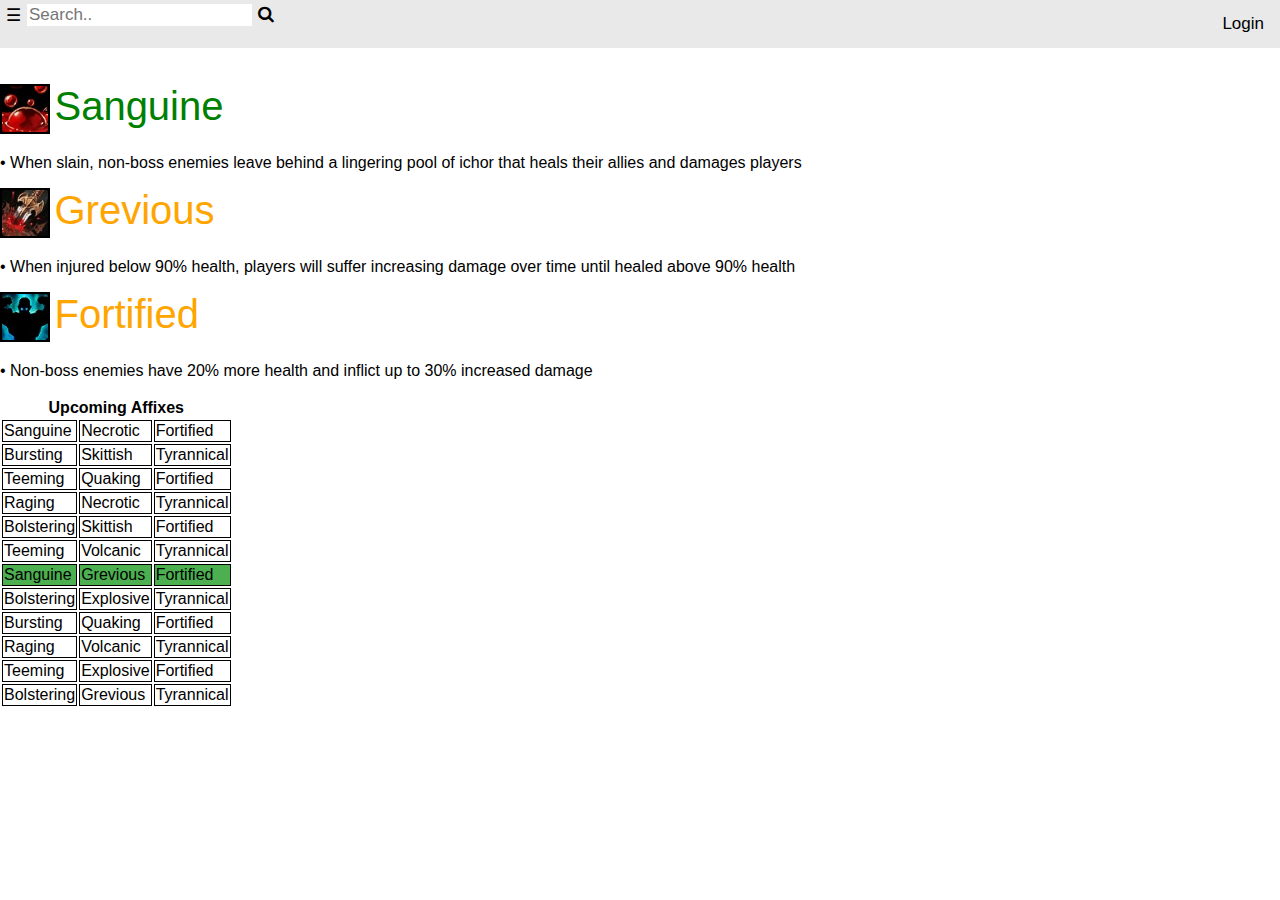
==== affixes.html @ 0853c2ef "Update affixes.html" ====
<!DOCTYPE html>
<html>
	
<head>
	<!-- Global site tag (gtag.js) - Google Analytics -->
<script async src="https://www.googletagmanager.com/gtag/js?id=UA-116545695-1"></script>
<script>
  window.dataLayer = window.dataLayer || [];
  function gtag(){dataLayer.push(arguments);}
  gtag('js', new Date());

  gtag('config', 'UA-116545695-1');
</script>
	<title> Affixes </title>
<meta name="viewport" content="width=device-width, initial-scale=1">
<link rel="stylesheet" href="https://cdnjs.cloudflare.com/ajax/libs/font-awesome/4.7.0/css/font-awesome.min.css">
<link rel="stylesheet" type="text/css" href="css/affixes.css">
	<link rel="stylesheet" type="text/css" href="css/affixesheader.css">
	<script src="js/affixes.js"></script>
</head>
	
<div class ="topnav">
	<button class = "sidebtn" onclick="openNav()">&#9776;</button>
      <input type="text" placeholder="Search.." name="search">
      <button class ="searchbtn" type="submit"><i class="fa fa-search"></i></button>
<a href ="#" onclick="document.getElementById('id01').style.display='inline-block'">Login</a>
</div>
	
<div id="mySidenav" class="sidenav">
  <a href="javascript:void(0)" class="closebtn" onclick="closeNav()">&times;</a>
  <a href="index">Home</a>
  <a href="rankings">Rankings</a>
  <a href="affixes">Affixes</a>
<div class="dropdown">
    <button class="dropbtn">Affixes
      <i class="fa fa-caret-down"></i>
    </button>
    <div class="dropdown-content">
      <a href ="affixes">Now    <img style ="margin:0px 0px;float:right" id="tw1" width = "20" height = "20"> <img style ="margin:0px 0px;float:right" id="tw2" width = "20" height = "20"> <img style ="margin:0px 0px;float:right" id = "tw3" width = "20" height = "20"></a>
      <a href ="affixes">Next   <img style ="margin:0px 0px;float:right" id="nw1" width = "20" height = "20"> <img style ="margin:0px 0px;float:right" id="nw2" width = "20" height = "20"> <img style ="margin:0px 0px;float:right" id = "nw3" width = "20" height = "20"></a>
      <a href ="affixes">Then   <img style ="margin:0px 0px;float:right" id="an1" width = "20" height = "20"> <img style ="margin:0px 0px;float:right" id="an2" width = "20" height = "20"> <img style ="margin:0px 0px;float:right" id = "an3" width = "20" height = "20"></a>
    </div>
  </div>
</div>
	
<style>
body {
    font-family: "Lato", sans-serif;
    transition: background-color .5s;
}

.sidenav {
    height: 100%;
    width: 0px;
    position: fixed;
    z-index: 1;
    top: ;
    left: 0;
    background-color: #111;
    overflow-x: hidden;
    transition: 0.5s;
    padding-top: 60px;
}

.sidenav a {
    padding: 8px 8px 8px 32px;
    text-decoration: none;
    font-size: 25px;
    color: #818181;
    display: block;
    transition: 0.3s;
}

.sidenav a:hover {
    color: #f1f1f1;
}

.sidenav .closebtn {
    position: absolute;
    top: 0;
    right: 25px;
    font-size: 36px;
    margin-left: 50px;
}

@media screen and (max-height: 450px) {
  .sidenav {padding-top: 15px;}
  .sidenav a {font-size: 18px;}
}
	</style>
<script>	
function openNav(){
  	document.getElementById("mySidenav").style.width = "250px";
    	document.body.style.backgroundColor = "rgba(0,0,0,0.4)";
} //enable double click closing
	function closeNav() {
 document.getElementById("mySidenav").style.width = "0";
    document.body.style.backgroundColor = "white";
	}

	</script>

<div id="id01" class="modal">
  
  <form class="modal-content animate" action="/action_page.php">
    <div class="imgcontainer">
      <span onclick="document.getElementById('id01').style.display='none'" class="close" title="Close Modal">&times;</span>
    </div>

    <div class="container">
      <label for="uname"><b>Username</b></label>
      <input class = "inputuser" type="text" placeholder="Enter Username" name="uname" required>

      <label for="psw"><b>Password</b></label>
      <input class = "inputpass" type="password" placeholder="Enter Password" name="psw" required>
        
      <button type="submit">Login</button>
      <label>
        <input type="checkbox" checked="checked" name="remember"> Remember me
      </label>
    </div>

    <div class="container" style="background-color:#f1f1f1">
      <button type="button" onclick="document.getElementById('id01').style.display='none'" class="cancelbtn">Cancel</button>
      <span class="psw">Forgot <a href="forgotpass">password</a></span>
    </div>
  </form>
</div>

<div id="id01" class="modal">
  
  <form class="modal-content animate" action="/action_page.php">
    <div class="imgcontainer">
      <span onclick="document.getElementById('id01').style.display='none'" class="close" title="Close Modal">&times;</span>
    </div>

    <div class="container">
      <label for="uname"><b>Username</b></label>
      <input type="text" placeholder="Enter Username" name="uname" required>

      <label for="psw"><b>Password</b></label>
      <input type="password" placeholder="Enter Password" name="psw" required>
        
      <button type="submit">Login</button>
      <label>
        <input type="checkbox" checked="checked" name="remember"> Remember me
      </label>
    </div>

    <div class="container" style="background-color:#f1f1f1">
      <button type="button" onclick="document.getElementById('id01').style.display='none'" class="cancelbtn">Cancel</button>
      <span class="psw">Forgot <a href="forgotpass">password?</a></span>
    </div>
  </form>
</div>

<script>
// Get the modal
var modal = document.getElementById('id01');

// When the user clicks anywhere outside of the modal, close it
window.onclick = function(event) {
    if (event.target == modal) {
        modal.style.display = "none";
    }
}
</script>

<br><br>
<body onload = "updateClock(); loadTable()">
<img style = "display:inline" id="pone" width = "50" height = "50" border ="2"> 
<p style ="font-size:40px; text-align:center; display:inline; vertical-align:top" id="hone"> </p> 
<p style = "color:black; text-align:left" id="pdone"> </p>
<img style = "display:inline" id="ptwo" width = "50" height = "50" border ="2"> 
<p style ="font-size:40px; text-align:center; display:inline; vertical-align:top" id="htwo"> </p> 
<p style = "color:black" id="pdtwo"> </p>
<img style = "display:inline" id="pthree" width = "50" height = "50" border ="2"> 
<p style ="font-size:40px; text-align:center; display:inline; vertical-align:top" id="hthree"> </p> 
<p style = "color:black" id="pdthree"> </p>
<table>
  	<tr>
    	<th colspan = 3>Upcoming Affixes</th>
  	</tr>
  	<tr>
		<td onclick = "setweek(1)" id ="week00"></td>
        <td onclick = "setweek(1)" id ="week01"></td>
        <td onclick = "setweek(1)" id ="week02"></td>
  	</tr>
  	<tr>
    	<td onclick = "setweek(2)" id ="week10"></td>
        <td onclick = "setweek(2)"id ="week11"></td>
        <td onclick = "setweek(2)"id ="week12"></td>
  	</tr>
  	<tr>
    	<td onclick = "setweek(3)" id ="week20"></td>
        <td onclick = "setweek(3)"id ="week21"></td>
        <td onclick = "setweek(3)"id ="week22"></td>
    </tr>
    <tr>
    	<td onclick = "setweek(4)"id ="week30"></td>
        <td onclick = "setweek(4)"id ="week31"></td>
        <td onclick = "setweek(4)"id ="week32"></td>
    </tr>
    <tr>
    	<td onclick = "setweek(5)"id ="week40"></td>
        <td onclick = "setweek(5)"id ="week41"></td>
        <td onclick = "setweek(5)"id ="week42"></td>
    </tr>
    <tr>
    	<td onclick = "setweek(6)"id ="week50"></td>
        <td onclick = "setweek(6)"id ="week51"></td>
        <td onclick = "setweek(6)"id ="week52"></td>
    </tr>
    <tr>
    	<td onclick = "setweek(7)"id ="week60"></td>
        <td onclick = "setweek(7)"id ="week61"></td>
        <td onclick = "setweek(7)"id ="week62"></td>
    </tr>
    <tr>
    	<td onclick = "setweek(8)"id ="week70"></td>
        <td onclick = "setweek(8)"id ="week71"></td>
        <td onclick = "setweek(8)"id ="week72"></td>
    </tr>
    <tr>
    	<td onclick = "setweek(9)"id ="week80"></td>
        <td onclick = "setweek(9)"id ="week81"></td>
        <td onclick = "setweek(9)"id ="week82"></td>
    </tr>
    <tr>
    	<td onclick = "setweek(10)"id ="week90"></td>
        <td onclick = "setweek(10)"id ="week91"></td>
        <td onclick = "setweek(10)"id ="week92"></td>
    </tr>
    <tr>
    	<td onclick = "setweek(11)"id ="week100"></td>
        <td onclick = "setweek(11)"id ="week101"></td>
        <td onclick = "setweek(11)"id ="week102"></td>
    </tr>
    <tr>
    	<td onclick = "setweek(12)"id ="week110"></td>
        <td onclick = "setweek(12)"id ="week111"></td>
        <td onclick = "setweek(12)"id ="week112"></td>
    </tr>
</table>
</body>
</html>
---- css/affixes.css ----
body {font-family: Arial, Helvetica, sans-serif;}

/* Full-width input fields */
.inputpass, .inputuser {
   width: 100%;
    padding: 12px 20px;
    margin: 8px 0;
    display: inline-block;
    border: 1px solid #ccc;
    box-sizing: border-box; 
}

/* Extra styles for the cancel button */
.cancelbtn {
    width: auto;
    padding: 10px 18px;
    background-color: #f44336;
}

/* Center the image and position the close button */
.imgcontainer {
    text-align: center;
    margin: 24px 0 12px 0;
    position: relative;
}

img.avatar {
    width: 40%;
    border-radius: 50%;
}

.container {
    padding: 16px;
}

span.psw {
    float: left;
    padding-top: 16px;
}

/* The Modal (background) */
.modal {
    display: none; /* Hidden by default */
    position: fixed; /* Stay in place */
    z-index: 1; /* Sit on top */
    left: 0;
    top: 0;
    width: 100%; /* Full width */
    height: 100%; /* Full height */
    overflow: auto; /* Enable scroll if needed */
    background-color: rgb(0,0,0); /* Fallback color */
    background-color: rgba(0,0,0,0.4); /* Black w/ opacity */
    padding-top: 60px;
}

/* Modal Content/Box */
.modal-content {
    background-color: #fefefe;
    margin: 5% auto 15% auto; /* 5% from the top, 15% from the bottom and centered */
    border: 1px solid #888;
    width: 80%; /* Could be more or less, depending on screen size */
}

/* The Close Button (x) */
.close {
    position: absolute;
    right: 25px;
    top: 0;
    color: #000;
    font-size: 35px;
    font-weight: bold;
}

.close:hover,
.close:focus {
    color: red;
    cursor: pointer;
}

/* Add Zoom Animation */
.animate {
    -webkit-animation: animatezoom 0.6s;
    animation: animatezoom 0.6s
}

@-webkit-keyframes animatezoom {
    from {-webkit-transform: scale(0)} 
    to {-webkit-transform: scale(1)}
}
    
@keyframes animatezoom {
    from {transform: scale(0)} 
    to {transform: scale(1)}
}

/* Change styles for span and cancel button on extra small screens */
@media screen and (max-width: 300px) {
    span.psw {
       display: block;
       float: none;
    }
    .cancelbtn {
       width: 100%;
    }
}

.navbar a:hover, .dropdown:hover .dropbtn {
    background-color: red;
}

.sticky {
  position: fixed;
  top: 0;
  width: 100%;
}


.navbar {
    overflow: hidden;
    position: sticky;
    top: 0;
    width: 100%;
    background-color: #333;
    font-family: Arial, Helvetica, sans-serif;
}

.navbar a {
   	float: left;
    font-size: 16px;
    color: white;
    text-align: center;
    padding: 10px 16px;
    text-decoration: none;
}

.dropdown {
    overflow: hidden;
    position: sticky;
}

.dropdown .dropbtn {
    font-size: 16px;    
    border: none;
    outline: none;
    color: white;
    position: sticky;
    padding: 10px 16px;
    background-color: inherit;
    font-family: inherit;
    margin: 0;
}
.dropbtnactive {
    font-size: 16px;    
    border: none;
    outline: none;
    color: white;
    position: sticky;
    padding: 10px 16px;
    background-color: red;
    font-family: inherit;
    margin: 0;
}

.dropdown-content {
    display: none;
    float:left;
    position:fixed;
    background-color: #f9f9f9;
    min-width: 100px;
    box-shadow: 0px 8px 16px 0px rgba(0,0,0,0.2);
    z-index: 1;
}

.dropdown-content a {
    float: none;
    color: black;
    padding: 0px 16px;
    text-decoration: none;
    display: block;
    text-align: left;
}

.dropdown-content a:hover {
    background-color: #ddd;
}

.dropdown:hover .dropdown-content {
    display: block;
}

td {
    border: 1px solid black;
}

tr:hover {
    background-color: red;
}
tr:first-child:hover {
    background-color: white;
}
---- css/affixesheader.css ----
* {box-sizing: border-box;}

body {
  margin: 0;
  font-family: Arial, Helvetica, sans-serif;
}

.topnav {
  overflow: hidden;
  background-color: #e9e9e9;
}

.topnav a {
  float: right;
  display: inline-block;
  color: black;
  text-align: center;
  padding: 14px 16px;
  text-decoration: none;
  font-size: 17px;
  margin-top: 0px;
}

.topnav a:hover {
  background-color: #ddd;
  color: black;
}

.topnav a.active {
  background-color: #2196F3;
  color: white;
}

.topnav .sidebtn {
    float: left;
  display: inline-block;
  border: none;
  color:black;
  cursor: pointer;
  background: inherit;
  margin-top: 4px;
  margin-bottom: 4px;
  font-size: 17px;
}

.topnav input[type=text] {
  margin-top: 4px;
  margin-bottom: 4px;
  font-size: 17px;
  border: none;
  float: left;
  display: inline-block;
}
.topnav .searchbtn {
    float: left;
  display: inline-block;
  border: none;
  cursor: pointer;
  margin-top: 4px;
  margin-bottom: 4px;
  background: inherit;
  font-size: 17px;
  color: black;
}

.topnav .searchbtn:hover, .topnav .sidebtn:hover {
  background: #ccc;
}

@media screen and (max-width: 600px) {
  .topnav input[type=text], .topnav .sidebtn {
    float: none;
    display: inline-block;
    text-align: left;
    /*width: 100%;*/
    margin: 0;
    padding: 8px; /*14*/
  }
  .topnav .searchbtn {
    display: inline;
    float:right;
  }
  .topnav a {
    display: inline-block; 
    float: right;
    text-align: left;
    margin: 0;
    padding: 8px;
  }
  .topnav input[type=text] {
    border: 1px solid #ccc;  
  }
}
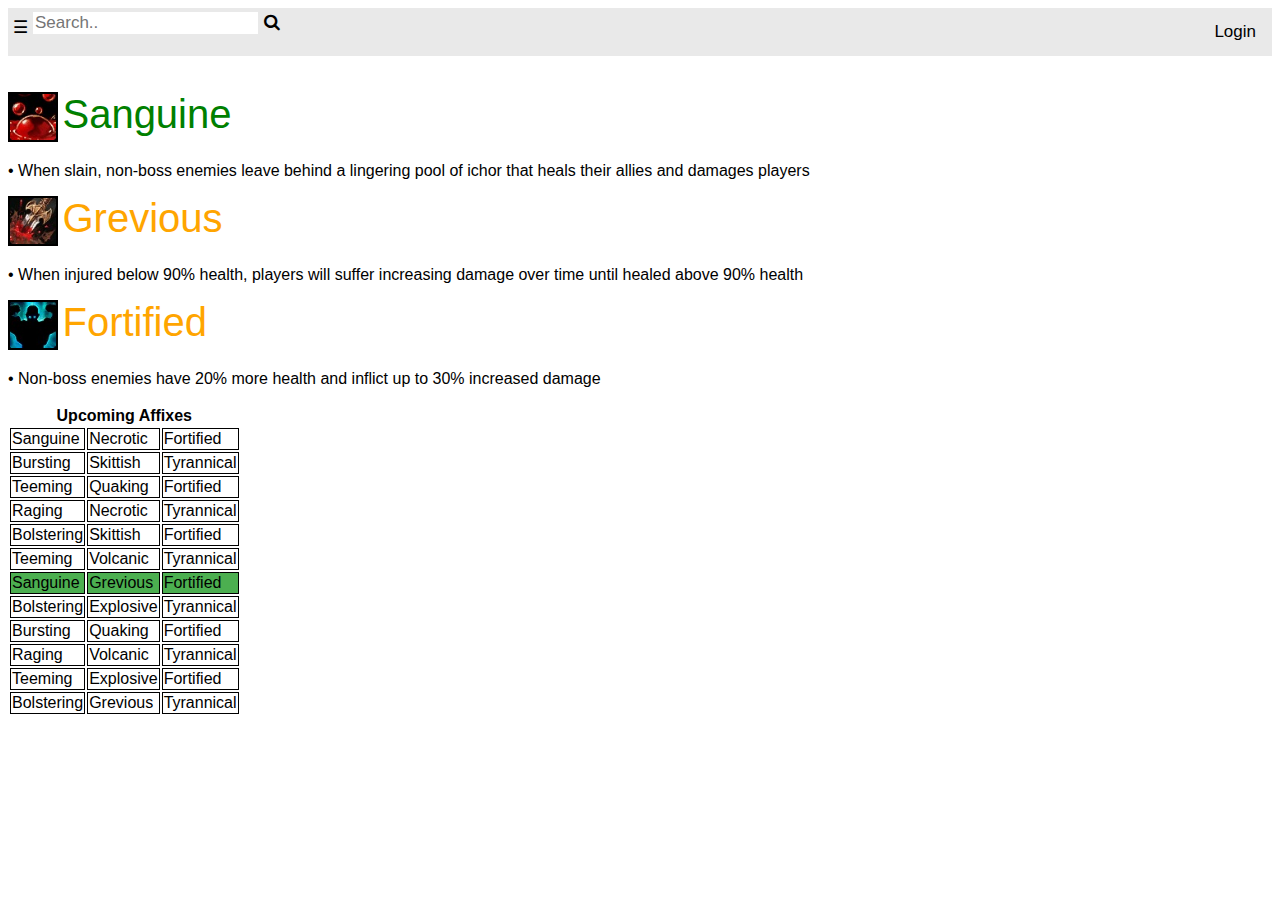
==== commit 87119831: "Update affixes.html" ====
--- a/affixes.html
+++ b/affixes.html
@@ -30,15 +30,15 @@
   <a href="javascript:void(0)" class="closebtn" onclick="closeNav()">&times;</a>
   <a href="index">Home</a>
   <a href="rankings">Rankings</a>
-  <a href="affixes">Affixes</a>
+  <!--<a href="affixes">Affixes</a>-->
 <div class="dropdown">
     <button class="dropbtn">Affixes
       <i class="fa fa-caret-down"></i>
     </button>
     <div class="dropdown-content">
-      <a href ="affixes">Now    <img style ="margin:0px 0px;float:right" id="tw1" width = "20" height = "20"> <img style ="margin:0px 0px;float:right" id="tw2" width = "20" height = "20"> <img style ="margin:0px 0px;float:right" id = "tw3" width = "20" height = "20"></a>
-      <a href ="affixes">Next   <img style ="margin:0px 0px;float:right" id="nw1" width = "20" height = "20"> <img style ="margin:0px 0px;float:right" id="nw2" width = "20" height = "20"> <img style ="margin:0px 0px;float:right" id = "nw3" width = "20" height = "20"></a>
-      <a href ="affixes">Then   <img style ="margin:0px 0px;float:right" id="an1" width = "20" height = "20"> <img style ="margin:0px 0px;float:right" id="an2" width = "20" height = "20"> <img style ="margin:0px 0px;float:right" id = "an3" width = "20" height = "20"></a>
+      <a style ="inline-block;float:left" href ="affixes">This Week <img style ="display:inline-block;float:left" id="tw1" width = "20" height = "20"> <img style ="inline-block;float:left" id="tw2" width = "20" height = "20"> <img style ="inline-block;float:left" id = "tw3" width = "20" height = "20"></a>
+      <a style ="inline-block;float:left" href ="affixes">Next Week <img style ="inline-block;float:left" id="nw1" width = "20" height = "20"> <img style ="inline-block;float:left" id="nw2" width = "20" height = "20"> <img style ="inline-block;float:left" id = "nw3" width = "20" height = "20"></a>
+      <a style ="inline-block;float:left" href ="affixes">Week After <img style ="inline-block;float:left" id="an1" width = "20" height = "20"> <img style ="inline-block;float:left" id="an2" width = "20" height = "20"> <img style ="inline-block;float:left" id = "an3" width = "20" height = "20"></a>
     </div>
   </div>
 </div>
--- a/css/affixesheader.css
+++ b/css/affixesheader.css
@@ -1,9 +1,4 @@
 * {box-sizing: border-box;}
-
-body {
-  margin: 0;
-  font-family: Arial, Helvetica, sans-serif;
-}
 
 .topnav {
   overflow: hidden;
@@ -38,6 +33,7 @@
   color:black;
   cursor: pointer;
   background: inherit;
+  padding: 5px 5px;
   margin-top: 4px;
   margin-bottom: 4px;
   font-size: 17px;
@@ -67,6 +63,75 @@
   background: #ccc;
 }
 
+.sidenav .dropdown Button {
+  background-color: #111111;
+  color: #818181;
+  font-size: 25px;
+  padding: 8px 8px 8px 32px;
+  display: block;
+  /*affix button in side menu*/
+}
+.sidenav .dropdown .dropbtn:hover {
+  /*hover affix button side menu */
+  color: white;
+}
+
+.sidenav .dropdown .dropdown-content a {
+  background-color: #111111;
+  /*padding: 8px 8px 8px 32px;*/
+  font-size: 25px;
+  color: #818181;
+  /* drop down links in side menu */
+}
+.sidenav .dropdown .dropdown-content a:hover {
+  color: white;
+  /* drop down links in side menu */
+}
+body {
+    font-family: "Lato", sans-serif;
+    transition: background-color .5s;
+}
+
+.sidenav {
+    height: 100%;
+    width: 0px;
+    position: fixed;
+    z-index: 1;
+    top: ;
+    left: 0;
+    background-color: #111;
+    overflow-x: hidden;
+    transition: 0.5s;
+    padding-top: 60px;
+}
+
+.sidenav a {
+    padding: 8px 8px 8px 32px;
+    text-decoration: none;
+    font-size: 25px;
+    color: #818181;
+    display: block;
+    transition: 0.3s;
+}
+
+.sidenav a:hover {
+    color: #f1f1f1;
+}
+
+.sidenav .closebtn {
+    position: absolute;
+    top: 0;
+    right: 25px;
+    font-size: 36px;
+    margin-left: 50px;
+}
+
+@media screen and (max-height: 450px) {
+  .sidenav {padding-top: 15px;}
+  .sidenav a {font-size: 18px;}
+}
+
+
 @media screen and (max-width: 600px) {
   .topnav input[type=text], .topnav .sidebtn {
     float: none;
